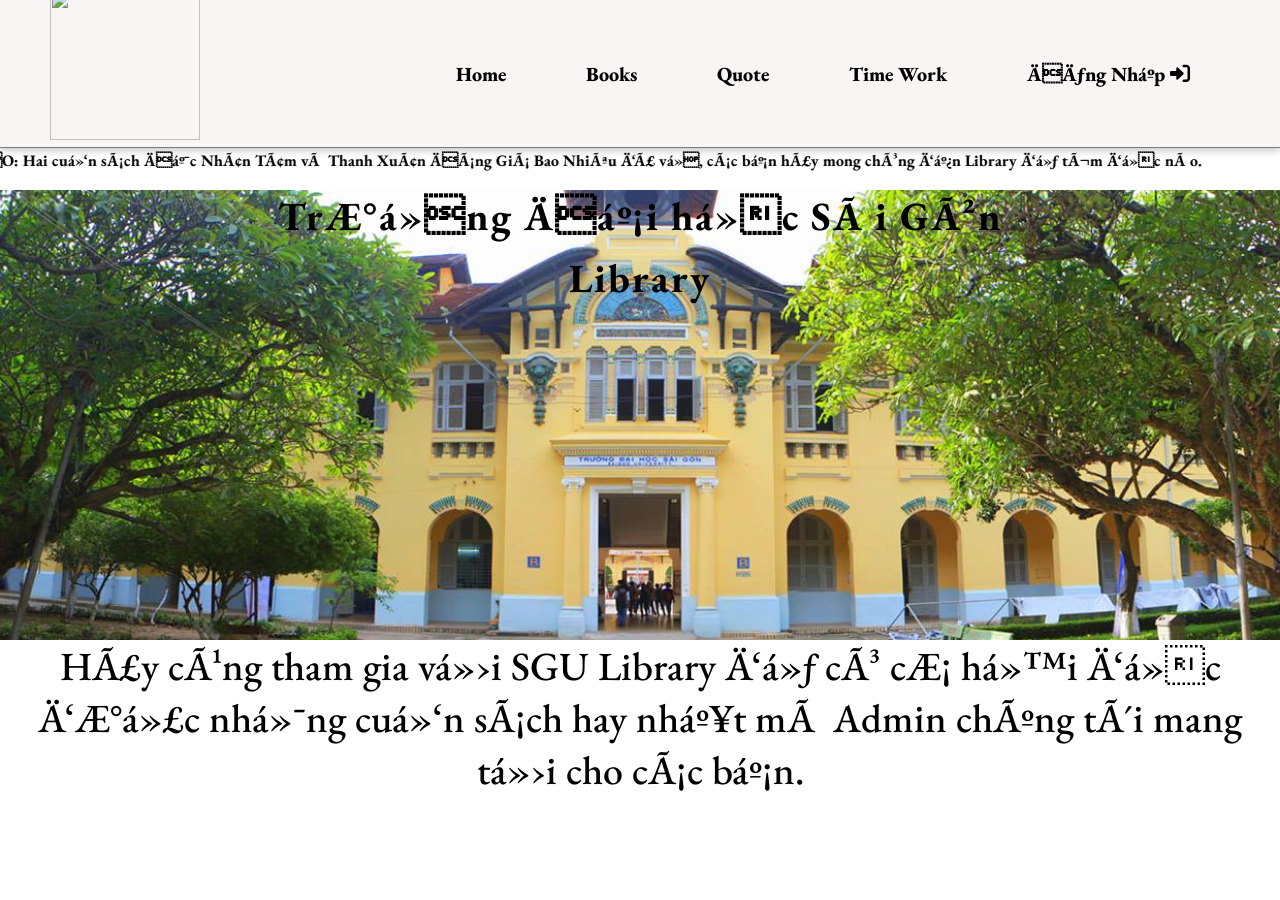
==== index.html @ 46a9e188 "Update" ====
<!DOCTYPE html>
<html lang="vi">
<head>
    <meta charset="UFT-8">
    <title>SGU Library</title>
    <link rel="stylesheet" href="style.css">
    <link rel="stylesheet" href="https://cdnjs.cloudflare.com/ajax/libs/font-awesome/6.0.0-beta2/css/all.min.css">
    <meta name="viewport" content="width=device-width, initial-scale=1.0">
    <meta http-equiv="X-UA-Compatible" content="IE=edge"> 
    <link rel="preconnect" href="https://fonts.googleapis.com">
    <link rel="preconnect" href="https://fonts.gstatic.com" crossorigin>
    <link href="https://fonts.googleapis.com/css2?family=EB+Garamond:wght@400;500;600;700;800&display=swap" rel="stylesheet">
</head>
<body>
    
    <section>
    <header>
        <h2><a href="#" class="logo"><img src="/tải xuống.jpeg" alt=""></a></h2>
        <div class="Nav">
            <ul>
                <li><a href="#">Home</a></li>
                <li><a href="book.html">Books</a></li>
                <li><a href="quote.html">Quote</a></li>
                <li><a href="time.html">Time Work</a></li>
                <li><a href="Signin.html">Đăng Nhập<i class="fas fa-sign-in-alt"></i></a></li>
            </ul>
        </div>
    </header>
    <marquee width="100%" height="40px" behavior="alternate" color="#eee" >  
        <marquee behavior="alternate">  
          <p><strong>XIN THÔNG BÁO: Hai cuốn sách Đắc Nhân Tâm và Thanh Xuân Đáng Giá Bao Nhiêu đã về, các bạn hãy mong chóng đến Library để tìm đọc nào.</strong></p>
        </marquee>
    </marquee> 
    <section class="container">
        <div class="content">
            <h2 class="header-content">Trường Đại học Sài Gòn</h2>
            <h3 class="header-content">Library</h3>
        </div>
        
    </section>
    <div class="content_col2">
            <p>Hãy cùng tham gia với SGU Library để có cơ hội đọc được những cuốn sách hay nhất mà Admin chúng tôi mang tới cho các bạn. </p>
    </div>
    </section>
</body>
</html>
---- style.css ----
*{
    margin: 0;
    padding: 0;
    box-sizing: border-box;
    text-decoration: none;
    font-family: 'EB Garamond', serif;
}

section{
    display: flex;
    flex-direction: column;
    position: relative;
    justify-content: flex-start;
    width: 100%;
    height: 100%;
}  
header{
    position: relative;
    right: 0;
    top: 0;
    display: flex;
    justify-content: space-between;
    align-items: center;
    width: 100%;
    padding: 0 50px ;
    margin-bottom: 2px;
    background: rgb(250, 245, 245);
    border-bottom: 1px solid rgba(0, 0, 0,0.5);
    box-shadow: 0px 2px 8px rgba(0, 0, 0, 0.25);
    z-index: 2;
}
header .logo img{
    position: relative;
    width: 150px;
    height: 150px;
    top: 0;
    left: 0;
    /* border-radius: 1000px; */
    margin-top: -10px;
}
.Nav ul{
    list-style: none;
    display: flex;
    justify-content: space-between;
    align-items: center;
    float: right;
    position: relative  ;
    top: 0;
}
.Nav ul li a{
    margin: 10px ;
    font-weight: 800;
    font-size: 20px;
    text-decoration: none;
    padding: 10px 30px;
    border-radius: 20px;
    color: #000;
    outline: none;
    transition: 0.3s;
    cursor: pointer;
    
}
.fas{
    margin-left: 5px;
    position: relative;
}

section .container{
    background: url(/27500633_2021150588154513_4256187912171869662_o.jpg);
    background-position: center;
    background-repeat: no-repeat;
    background-size: cover;
    width: 100%;
    height: 100vh ;
    max-height: 450px;
}
.container .content{
    text-align: center;
    display: block;
}
.content .header-content{
    font-size: 40px;
    font-weight: 700;
    letter-spacing: 2px;
    position: relative;
    margin-bottom: 10px;
}
.content_col2{
    text-align: center;
    font-size: 40px;
    font-weight: 500;
    margin-left: auto;
    margin-right: auto;
    position: relative;
}



/* ===== Signin ==== */



section .Form{
    margin: 50px auto 0 auto;
    min-height: 50vh;
    background: #fff;
    width: 450px;
    border-radius: 10px;
    box-shadow: 0 0 128px 0 rgba(0, 0, 0, 0.1),
                0 32px 64px -48px rgba(0,0,0,0.5);
}
.Form{
    padding: 20px 50px;
}
.Form .form_content{
    font-size: 30px;
    font-weight: 700;
    border-bottom: 1px solid #333;
    padding-bottom: 10px;
}
.Form form{
    margin: 20px 0;
}
.Form form .name_detail{
    display: flex;
    flex-direction: column;
    margin-bottom: 10px;
}
form .name_detail label{
    margin-bottom: 5px;
    font-size: 15px;
    font-weight: 500;
}
form .name_detail input{
    height: 45px;
    width: 100%;
    padding: 0 10px;
    border-radius: 10px;
    border: 1px solid #ccc;
}
form .button input{
    margin-top: 10px;
    height: 45px;
    width: 100%;
    border: none;
    font-size: 20px;
    font-weight: 500;
    color: #fff;
    background-color: #333;
    cursor: pointer;
}
.Form .link{
    text-align: center;
    font-size: 15px;
    font-weight: 400;
}
.Form .link a{
    color: #333;
}
.Form .link a:hover{
    text-decoration: underline;
}


/* ==== Lognup ==== */
.gender .gender_detail{
    font-weight: 700;
    margin-bottom: 20px;
}
.gender .category{
    width: 70%;
    
}
.gender .category label:not(:first-child){
    display: inline-block;
    margin-left:40px ;
    margin-top: 10px;
}
.Form .input-box input:focus,
.Form .input-box input:valid{
    border-color:#5A3F37 ;
}



/* ====== Quote ====== */
.quotes {  
    margin-top: 100px;
    margin-bottom: 50px;
}
.scroll-to{
    scroll-behavior: smooth;
}
.quote-wrapper {
    display: flex;
    justify-content: space-between;
    flex-wrap: wrap;
    margin-left: 50px;
    margin-right: 50px;
}

.quote-heading {
    text-align: center;
    font-size: 50px;
    margin-bottom: 34px;
}

.info {
    display: flex;
    flex-direction: column;
    align-items: center;
    justify-content: center;
    margin-bottom: 50px;
    width: calc(90% / 3);
    padding: 25px;
    height: 600px;
    box-shadow: 0px 2px 8px rgba(0, 0, 0, 0.25);
    border-radius: 20px;
}

.book__img {
    object-fit:contain;
    width: 100%;
    height: 350px;
    border-radius: 20px;    
}

.quote {
    margin-top: 32px;
}

.quote__heading {
    margin-bottom: 28px;
    font-size: 34px;
}

.quote__content {
    margin-bottom: 24px;
    font-size: 18px;
    line-height: 27px;
    font-weight: 500;
}
.quote .book__name{
    font-weight: 400;
}
.table, th, td{
    border: 1px solid #000;
    margin: auto;
}
.table{
    margin-top: 100px;
}
th, td{
    padding: 20px 30px;
    text-align: center;
}

.info-heading{
    margin: 30px 0 50px 100px;
    font-size: 24px;
    font-weight: 600;
    border-bottom: 1px solid #333;
    width: 20%;
}
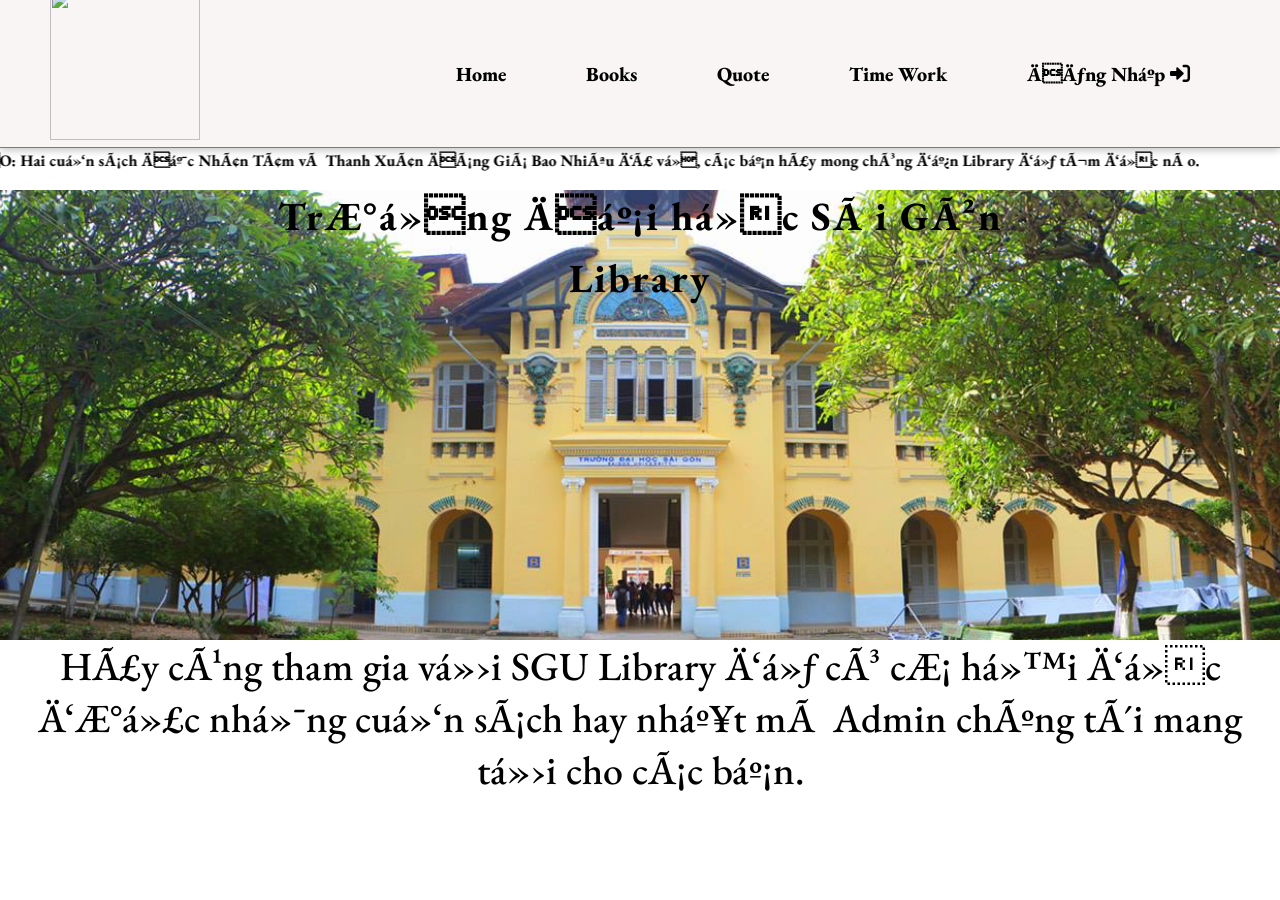
==== commit 306b7890: "Update index.html" ====
--- a/index.html
+++ b/index.html
@@ -15,7 +15,7 @@
     
     <section>
     <header>
-        <h2><a href="#" class="logo"><img src="/tải xuống.jpeg" alt=""></a></h2>
+        <h2><a href="#" class="logo"><img src="tải xuống.jpeg" alt=""></a></h2>
         <div class="Nav">
             <ul>
                 <li><a href="#">Home</a></li>
@@ -43,4 +43,4 @@
     </div>
     </section>
 </body>
-</html>+</html>
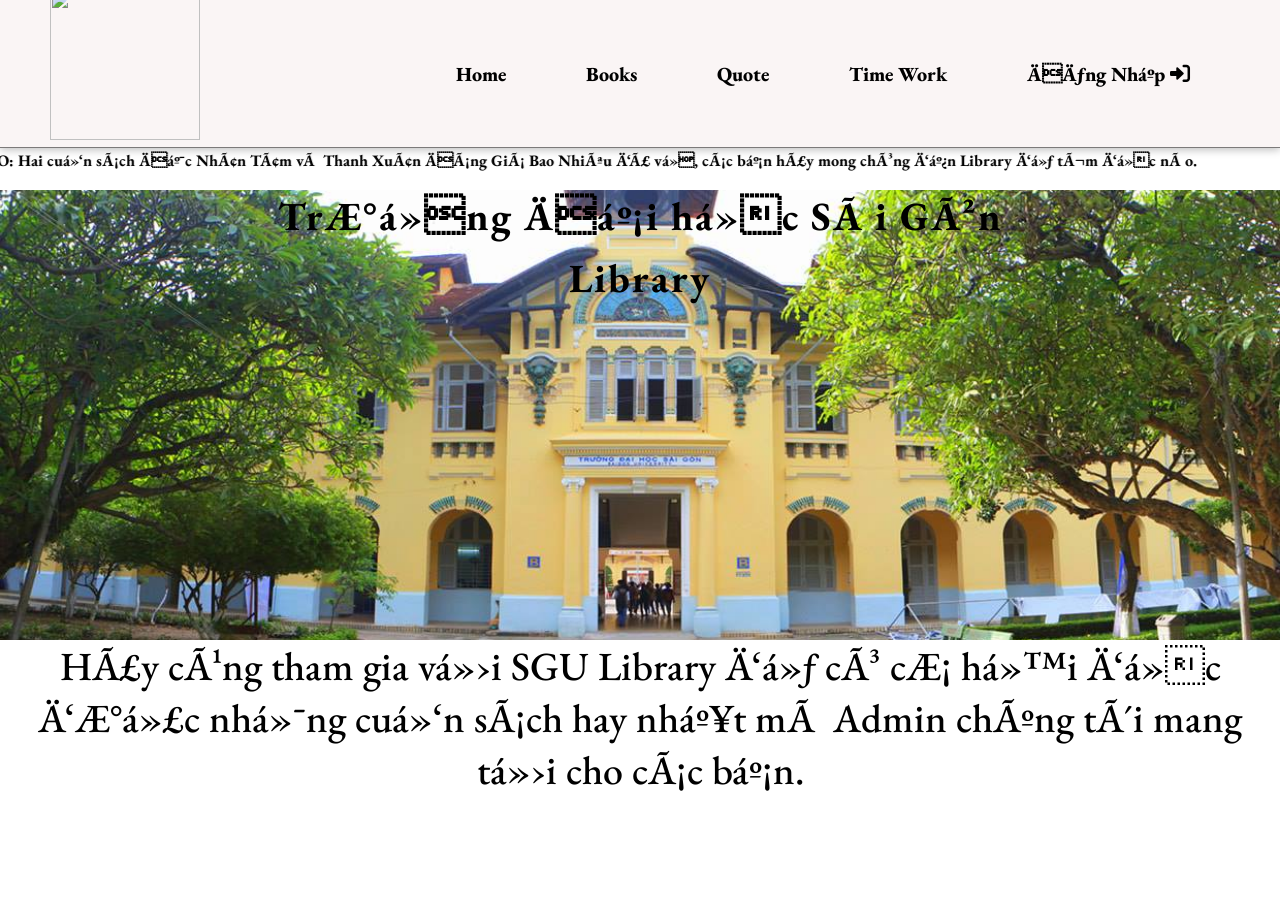
==== commit 9a6e9e8d: "Update index.html" ====
--- a/index.html
+++ b/index.html
@@ -15,7 +15,7 @@
     
     <section>
     <header>
-        <h2><a href="#" class="logo"><img src="tải xuống.jpeg" alt=""></a></h2>
+        <h2><a href="#" class="logo"><img src="./tải xuống.jpeg" alt=""></a></h2>
         <div class="Nav">
             <ul>
                 <li><a href="#">Home</a></li>
